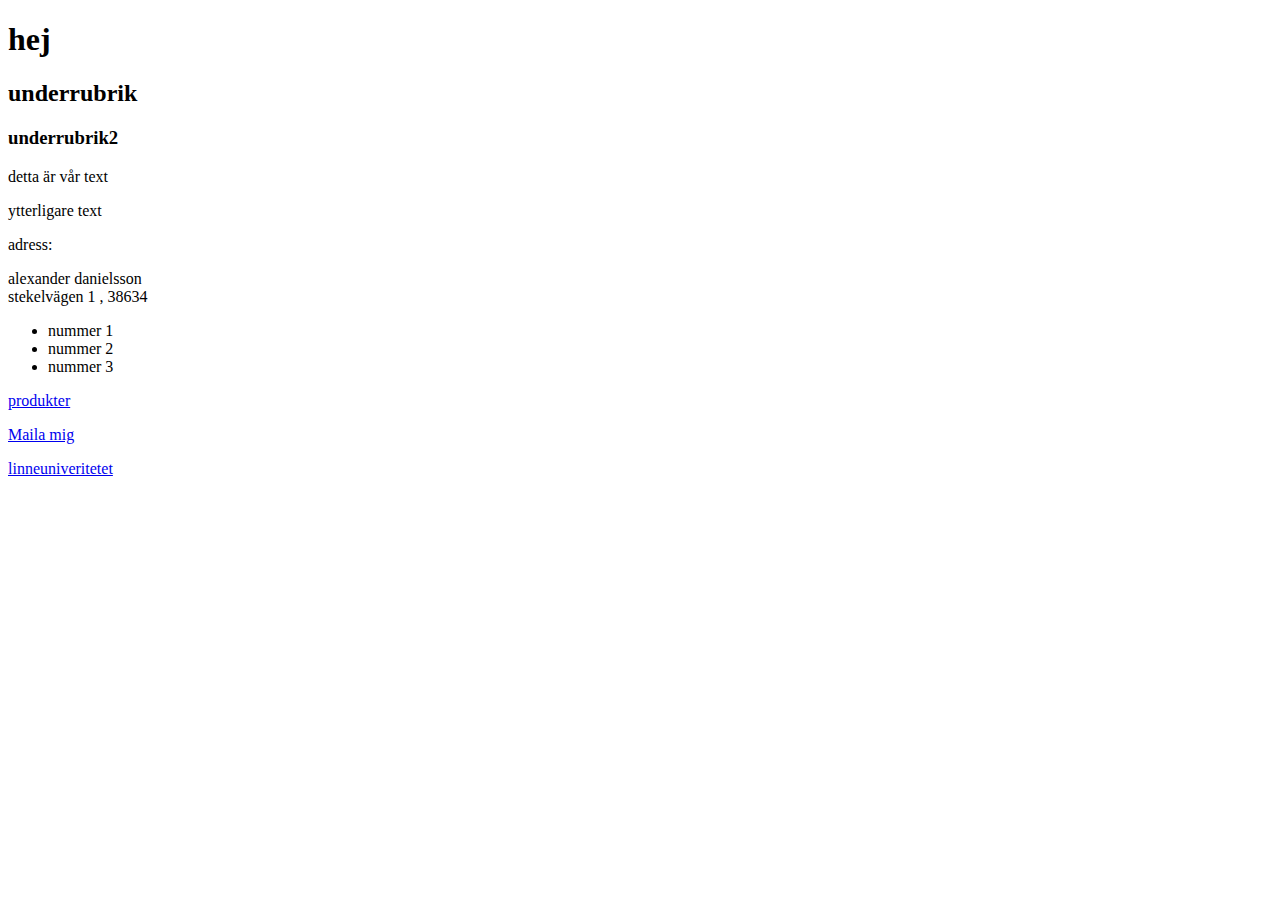
==== index.html @ 68bee7db "." ====
<!doctype html>
<html lang="sv">
    <head>
        <meta charset="utf-8"/>
        <title>min första sida</title>
    
    
    
    </head>    
    <body>
     <h1>hej</h1>
     <h2>underrubrik</h2>
     <h3>underrubrik2</h3>
     <p>detta är vår text</p>
     <P>ytterligare text</P>
     <p>adress:</p>
     <P> alexander danielsson<br />
         stekelvägen 1 , 38634
     </P>
    <ul>
        <li>nummer 1</li>
        <li>nummer 2</li>
        <li>nummer 3</li>
        
    </ul>
    <a href="pages/kontakt.html"/</a>
    produkter
   
    <p><a href="mailto:danielsson.alex@hotmail.com">Maila mig</a></p>
    <p><a href="http://lnu.se" target="_blank">linneuniveritetet</a></p>
    </body>    
    
</html>
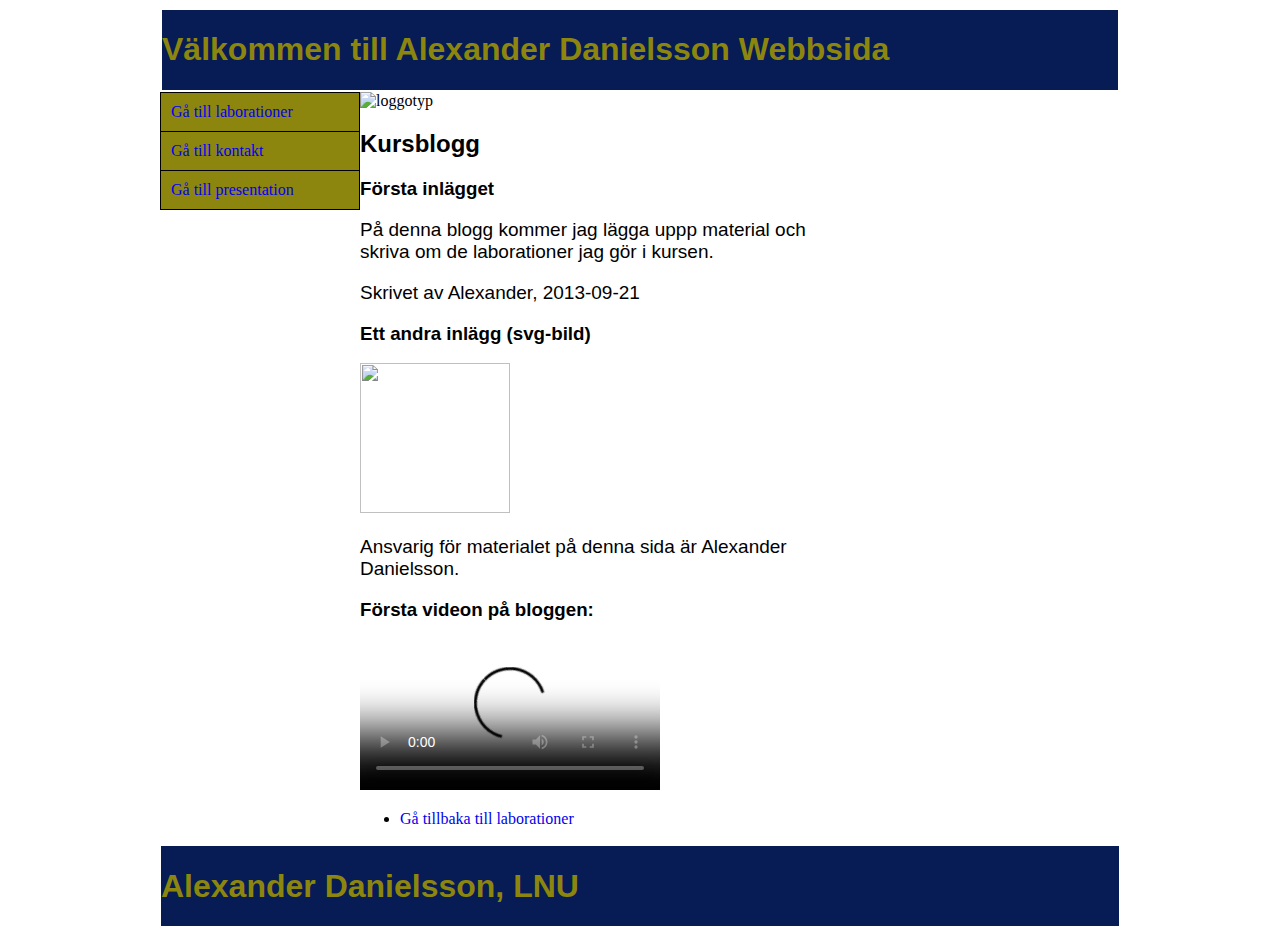
==== commit f95d83d1: "WE" ====
--- a/index.html
+++ b/index.html
@@ -2,32 +2,82 @@
 <html lang="sv">
     <head>
         <meta charset="utf-8"/>
-        <title>min första sida</title>
+        <title>Startsida</title>
+    <link rel="stylesheet" href="style/basic.css" />
     
     
+    </head> 
     
-    </head>    
-    <body>
-     <h1>hej</h1>
-     <h2>underrubrik</h2>
-     <h3>underrubrik2</h3>
-     <p>detta är vår text</p>
-     <P>ytterligare text</P>
-     <p>adress:</p>
-     <P> alexander danielsson<br />
-         stekelvägen 1 , 38634
-     </P>
-    <ul>
-        <li>nummer 1</li>
-        <li>nummer 2</li>
-        <li>nummer 3</li>
+    <div id="container">
+        <body>
+    
+    <div id="top">
+        <h1>Välkommen till Alexander Danielsson Webbsida </h1>
+               
+               
+    </div>              
+
+
+    <div id="navigation">
+            
+       
         
-    </ul>
-    <a href="pages/kontakt.html"/</a>
-    produkter
-   
-    <p><a href="mailto:danielsson.alex@hotmail.com">Maila mig</a></p>
-    <p><a href="http://lnu.se" target="_blank">linneuniveritetet</a></p>
-    </body>    
+            <ul id="sociallist">
+            <li><a id="lab" href="pages/laborationer.html">Gå till laborationer</a></li>
+            <li><a id="kont" href="pages/kontakt.html">Gå till kontakt</a></li>
+            <li><a id="pres" href="pages/presentation.html">Gå till presentation</a></li>
+                
+              
+            </ul>
+           
+               </div>    
+        
+        
+    <div id="content">  
+       
+            <img src="pages/pics/startbild.png" id="startbild" alt="loggotyp" width="200" height="200" />
+        
+ 
+    <h2>Kursblogg</h2>
+        
+    <h3>Första inlägget</h3>
+        
+                <p>På denna blogg kommer jag lägga uppp material och skriva 
+            om de laborationer jag gör i kursen.</p>
+            
+                <p>Skrivet av Alexander, 2013-09-21</p>
+     
+    <h3 id="inlägg2"> Ett andra inlägg (svg-bild)</h3>
+     
+                <img src="pages/pics/logsvg2.svg" width="150" height="150"/>
+     
+                <p>Ansvarig för materialet på denna sida är Alexander Danielsson.</p>
+  
     
+    <h3 id="video1">Första videon på bloggen:</h3>
+  
+            <video controls poster="http://mirror.cessen.com/blender.org/peach/trailer/trailer_400p.ogg">
+                <source src="http://mirror.cessen.com/blender.webm/peach/trailer/trailer_400p.webm" type="video/webm" />
+                <source src="http://mirror.cessen.com/blender.org/peach/trailer/trailer_400p.ogg" type="video/ogg" />
+
+            </video>
+ 
+            <ul>
+                <li><a href="pages/laborationer.html">Gå tillbaka till laborationer</a></li>
+            </ul> 
+    </div>
+  
+
+</div>  
+  
+  
+    <div id="footer">
+     
+      <h1>
+         Alexander Danielsson, LNU
+         
+       </h1>
+       </div>
+         
+  </body> 
 </html>--- a/style/basic.css
+++ b/style/basic.css
@@ -0,0 +1,141 @@
+
+h1 { 
+    font-family:"Helvetica","Arial", sans-serif;
+}
+h2{
+    
+
+    
+    font-family:Arial;
+    }    
+
+
+h3{
+    
+    font-family:Arial;
+}
+
+p{
+    
+    font-family: helvetica;
+    font-size:19px;
+}
+
+    
+/*Layout*/
+
+#top{
+    border: 2px solid white;
+    color:#8C860E;
+    margin: 0 auto;
+    max-width:958px;
+    background-color:#071B54; 
+ 
+    }
+
+
+
+
+
+
+
+a:link{text-decoration:none}
+a:visited   {color:maroon; } /*besökta*/
+a:focus     { color:aqua; }
+a:visited {text-decoration:none}
+
+
+
+
+
+#sociallist{
+ list-style-type:none;
+ border-bottom:none;
+ width: 200px; 
+ margin:0; padding:0;
+ float:left;
+
+}
+
+#start{border:1px solid black;background-color:#8C860E; }
+#start:hover {color:orange; text-decoration:underline;border:none 1px solid black;}
+#start{display:block; padding:10px;border-bottom: none;}
+#start:active{color:black;}
+
+#lab{border:1px solid black;background-color:#8C860E;}
+#lab:hover {color:orange; text-decoration:underline;border: 1px solid black;}
+#lab{display:block; padding:10px;border-bottom: none;}
+#lab:active{color:black;}
+
+#kont{border:1px solid black; background-color:#8C860E;}
+#kont:hover {color:orange; text-decoration:underline;border: 1px solid black;}
+#kont{display:block; padding:10px;border-bottom: none;}
+#kont:active{color:black;}
+
+
+#pres{border:1px solid black; background-color:#8C860E;}
+#pres:hover {color:orange; text-decoration:underline;border: 1px solid black}
+#pres{display:block; padding:10px;}
+#pres:active{color:black;}
+
+
+#log{border:1px solid black; background-color:#8C860E;}
+#log:hover {color:orange; text-decoration:underline;border: 1px solid black}
+#log{display:block; padding:10px;border-top:none;}
+
+#video{border:1px solid black; background-color:#8C860E;}
+#video:hover {color:orange; text-decoration:underline;border: 1px solid black}
+#video{display:block; padding:10px;border-top:none;}
+#video:active{color:black;}
+
+
+
+
+
+
+
+
+#content{
+         
+
+    
+    background-color:white;
+    width:50%;
+    float:left;
+    
+    }  
+#footer{
+    
+    border: 2px solid white;
+    color:#8C860E;
+    margin: 0 auto;
+    max-width:958px;
+    background-color:#071B54; 
+    
+}
+
+
+
+#container
+{
+    
+            
+    background-color:white;
+    overflow: auto;
+    max-width:960px;
+    margin: 0 auto;
+    
+}    
+    /* Use COLORS:
+    *white
+    *#071B54
+    *#8C860E
+    *#B5AD12
+    */
+    
+    
+/*-------------------------------------*/
+        
+
+
+    
